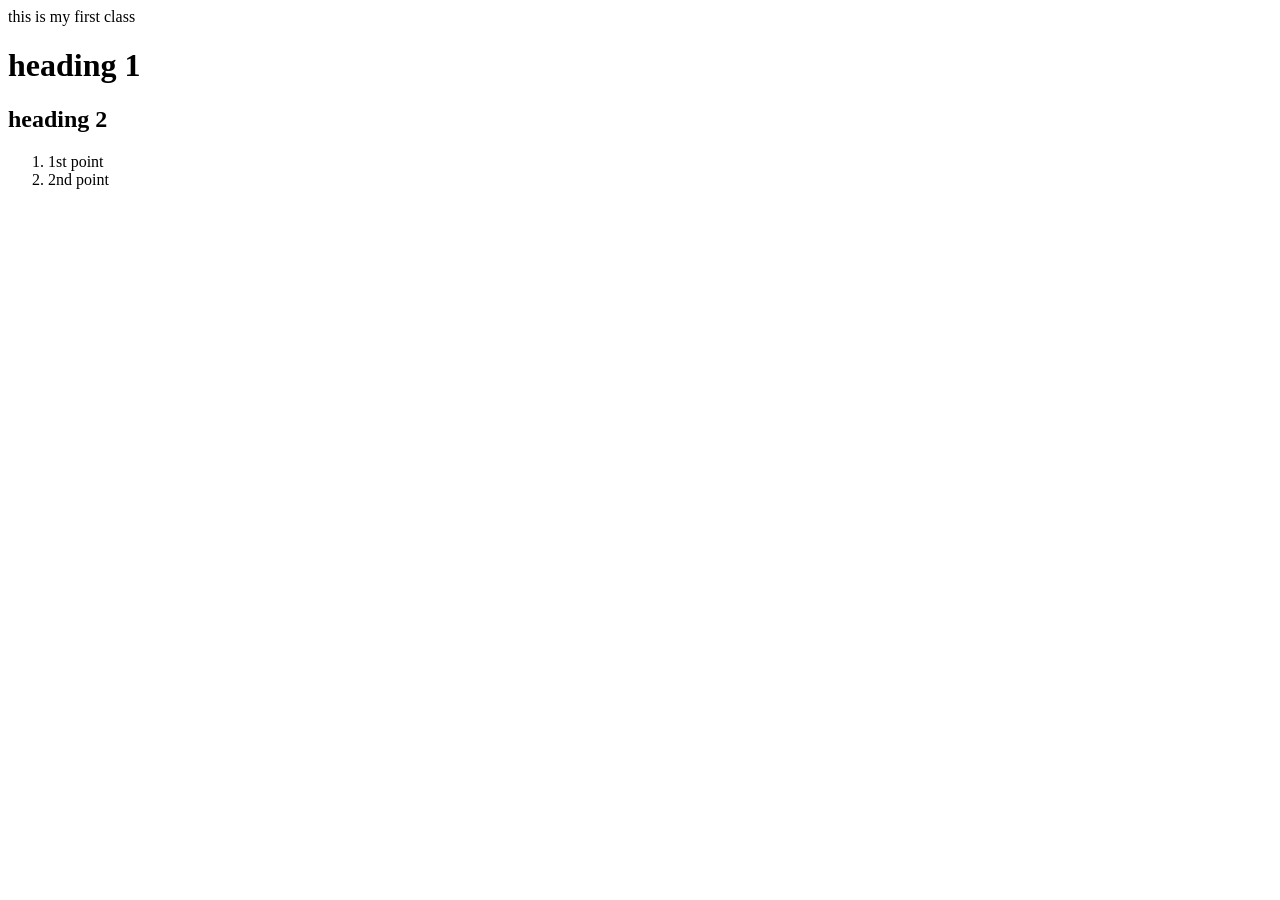
==== index.html @ d3bc1dce "1st" ====
<html>
    <head>
        <title> My Website</title>
    </head>
    <body>
        <p>
            this is my first class
        </p>
        <h1>heading 1</h1>
        <h2>heading 2</h2>
    </video>
    <ol>
        <li>1st point</li>
        <li>2nd point</li>
    </ol>
    </body>
    </html>
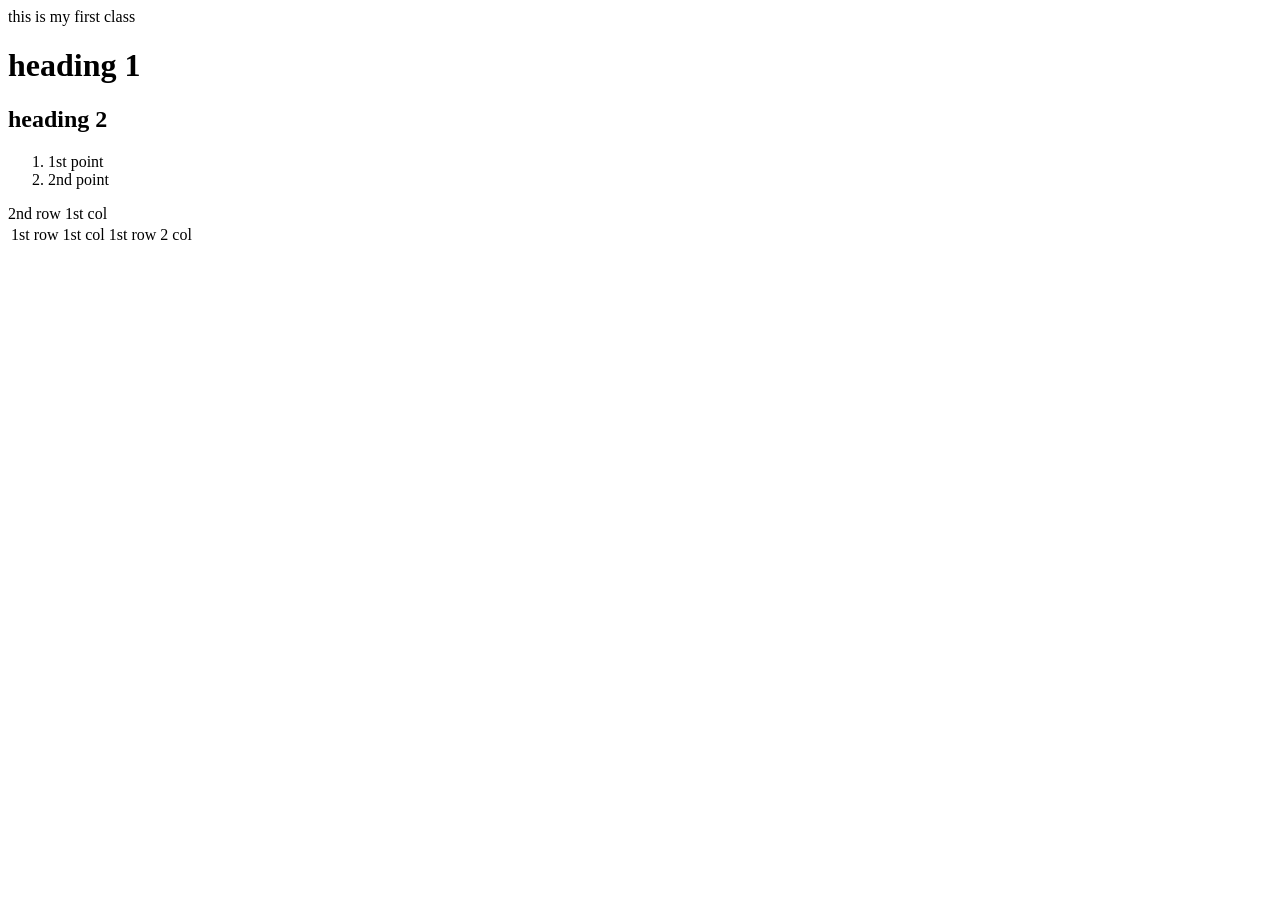
==== commit 59be570c: "new branch" ====
--- a/index.html
+++ b/index.html
@@ -4,7 +4,7 @@
     </head>
     <body>
         <p>
-            this is my first class
+            this is my first class  
         </p>
         <h1>heading 1</h1>
         <h2>heading 2</h2>
@@ -13,6 +13,24 @@
         <li>1st point</li>
         <li>2nd point</li>
     </ol>
+    <table>
+        <tr>
+            <td>1st row 1st col</td>
+            <td>1st row 2 col</td>
+        </tr>
+        <tr>2nd row 1st col </tr>
+        <opti
+        
+        </table>
+    </table>
     </body>
     </html>
+    <html>
+        <head></head>
+        <body>
+            <script>
+                console.log("hello")
+            </script>
+        </body>
+    </html>
     
